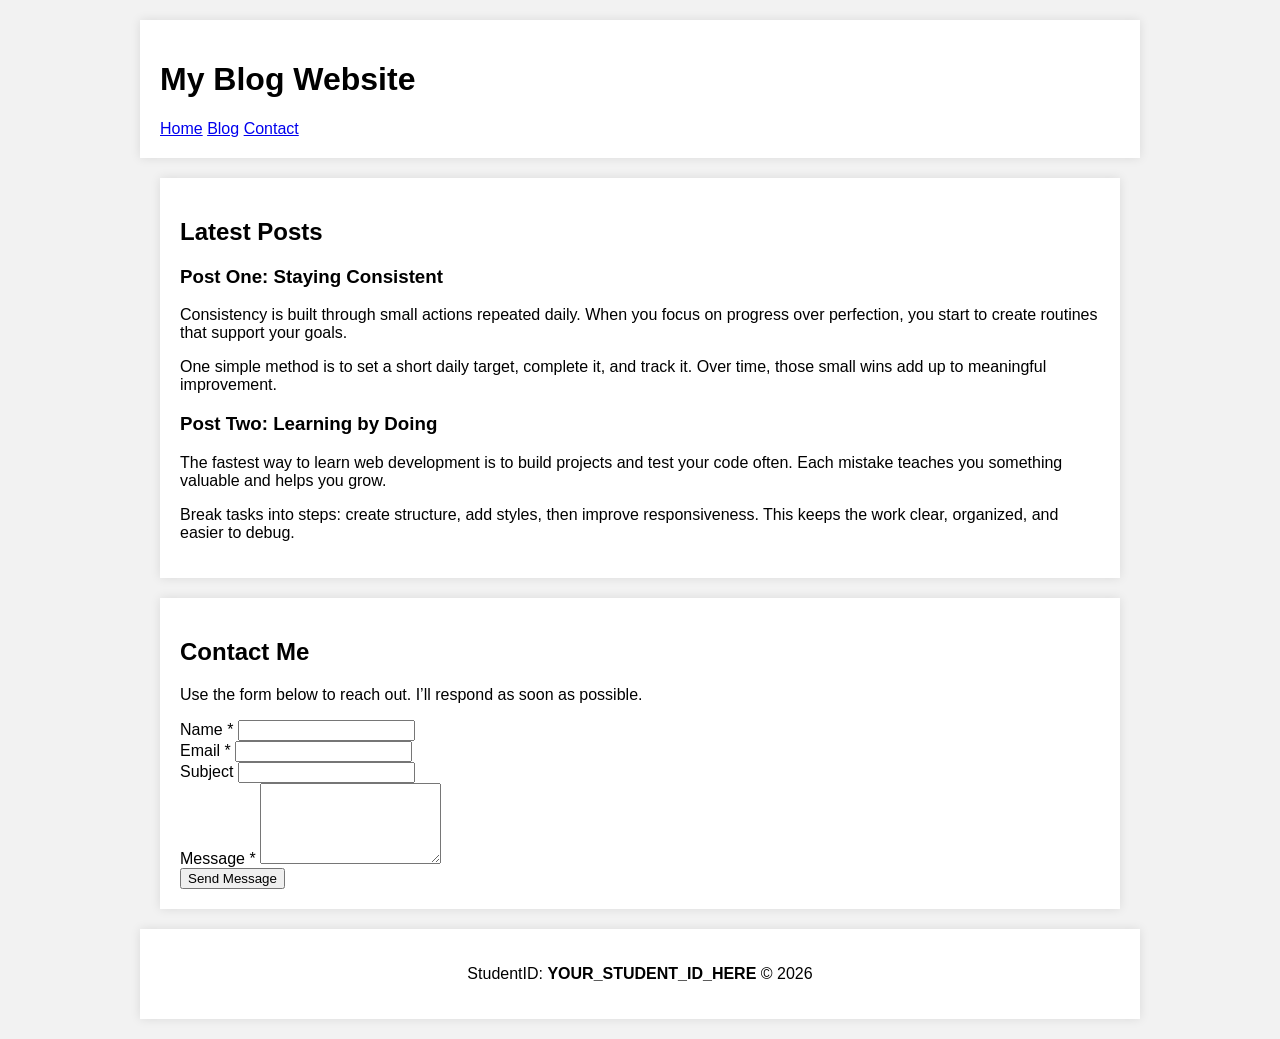
==== blog.html @ d66602d4 "Create blog.html" ====
<!doctype html>
<html lang="en">
<head>
  <meta charset="UTF-8" />
  <meta name="viewport" content="width=device-width, initial-scale=1.0" />
  <title>My Blog Website</title>

  <!-- Task 3: Link stylesheet -->
  <link rel="stylesheet" href="styles.css" />
</head>

<body>
  <!-- Task 1: Header with blog name -->
  <header class="site-header fade-in">
    <h1 id="home">My Blog Website</h1>

    <!-- Task 1: Nav with 3 internal links -->
    <nav class="site-nav" aria-label="Primary navigation">
      <a href="#home">Home</a>
      <a href="#blog">Blog</a>
      <a href="#contact">Contact</a>
    </nav>
  </header>

  <!-- Task 1: Main content -->
  <main class="site-main fade-in">
    <!-- Blog Section -->
    <section id="blog" class="blog-section">
      <h2>Latest Posts</h2>

      <!-- Articles container for Flexbox layout -->
      <div class="articles">
        <!-- Task 1: Article #1 with two paragraphs -->
        <article class="post">
          <h3>Post One: Staying Consistent</h3>
          <p>
            Consistency is built through small actions repeated daily. When you focus on progress over perfection,
            you start to create routines that support your goals.
          </p>
          <p>
            One simple method is to set a short daily target, complete it, and track it. Over time, those small wins
            add up to meaningful improvement.
          </p>
        </article>

        <!-- Task 1: Article #2 with two paragraphs -->
        <article class="post">
          <h3>Post Two: Learning by Doing</h3>
          <p>
            The fastest way to learn web development is to build projects and test your code often. Each mistake teaches
            you something valuable and helps you grow.
          </p>
          <p>
            Break tasks into steps: create structure, add styles, then improve responsiveness. This keeps the work clear,
            organized, and easier to debug.
          </p>
        </article>
      </div>
    </section>

    <!-- Task 1: Contact Section -->
    <section id="contact" class="contact-section">
      <h2>Contact Me</h2>
      <p class="contact-info">
        Use the form below to reach out. I’ll respond as soon as possible.
      </p>

      <!-- Task 2: Contact form with required fields except Subject -->
      <form class="contact-form" action="#" method="post">
        <div class="form-row">
          <label for="name">Name <span class="required">*</span></label>
          <input type="text" id="name" name="name" required />
        </div>

        <div class="form-row">
          <label for="email">Email <span class="required">*</span></label>
          <input type="email" id="email" name="email" required />
        </div>

        <div class="form-row">
          <label for="subject">Subject</label>
          <input type="text" id="subject" name="subject" />
        </div>

        <div class="form-row">
          <label for="message">Message <span class="required">*</span></label>
          <textarea id="message" name="message" rows="5" required></textarea>
        </div>

        <button type="submit">Send Message</button>
      </form>
    </section>
  </main>

  <!-- Task 1: Footer with studentID + copyright -->
  <footer class="site-footer fade-in">
    <p>StudentID: <strong>YOUR_STUDENT_ID_HERE</strong> &copy; 2026</p>
  </footer>
</body>
</html>
---- styles.css ----
/* Remove default browser spacing */
body {
    margin: 0;
    padding: 0;
    font-family: Arial, sans-serif;
    background-color: #f2f2f2;
}

/* Header styling */
header {
    max-width: 960px;
    margin: 20px auto;
    padding: 20px;
    background-color: white;
    box-shadow: 0 0 10px rgba(0, 0, 0, 0.1);
}

/* Navigation menu */
nav ul {
    display: flex;
    justify-content: center;
    list-style: none;
    padding: 0;
    margin: 10px 0;
}

/* Navigation spacing */
nav ul li {
    margin: 0 15px;
}

/* Navigation links */
nav ul li a {
    display: block;
    text-decoration: none;
    color: white;
    background-color: #333;
    padding: 12px 20px;
    border-radius: 4px;
    transition: background-color 0.3s;
}

/* Hover effect */
nav ul li a:hover {
    background-color: #555;
}

/* Main content container */
main {
    max-width: 960px;
    margin: 20px auto;
}

/* Section styling */
section {
    padding: 20px;
    background-color: white;
    margin-bottom: 20px;
    box-shadow: 0 0 10px rgba(0, 0, 0, 0.1);
}

/* Table styling */
table {
    width: 100%;
    border-collapse: collapse;
}

/* Table caption */
caption {
    font-weight: bold;
    margin-bottom: 10px;
}

/* Table cells */
th, td {
    border: 1px solid #ccc;
    padding: 12px;
    text-align: left;
}

/* Header row */
thead {
    background-color: #444;
    color: white;
}

/* Highlighted columns */
.highlight {
    background-color: #f9f9f9;
}

/* Footer row */
tfoot {
    font-style: italic;
    border-top: 2px solid #444;
    text-align: center;
}

/* Footer section */
footer {
    max-width: 960px;
    margin: 20px auto;
    padding: 20px;
    background-color: white;
    text-align: center;
    box-shadow: 0 0 10px rgba(0, 0, 0, 0.1);
}
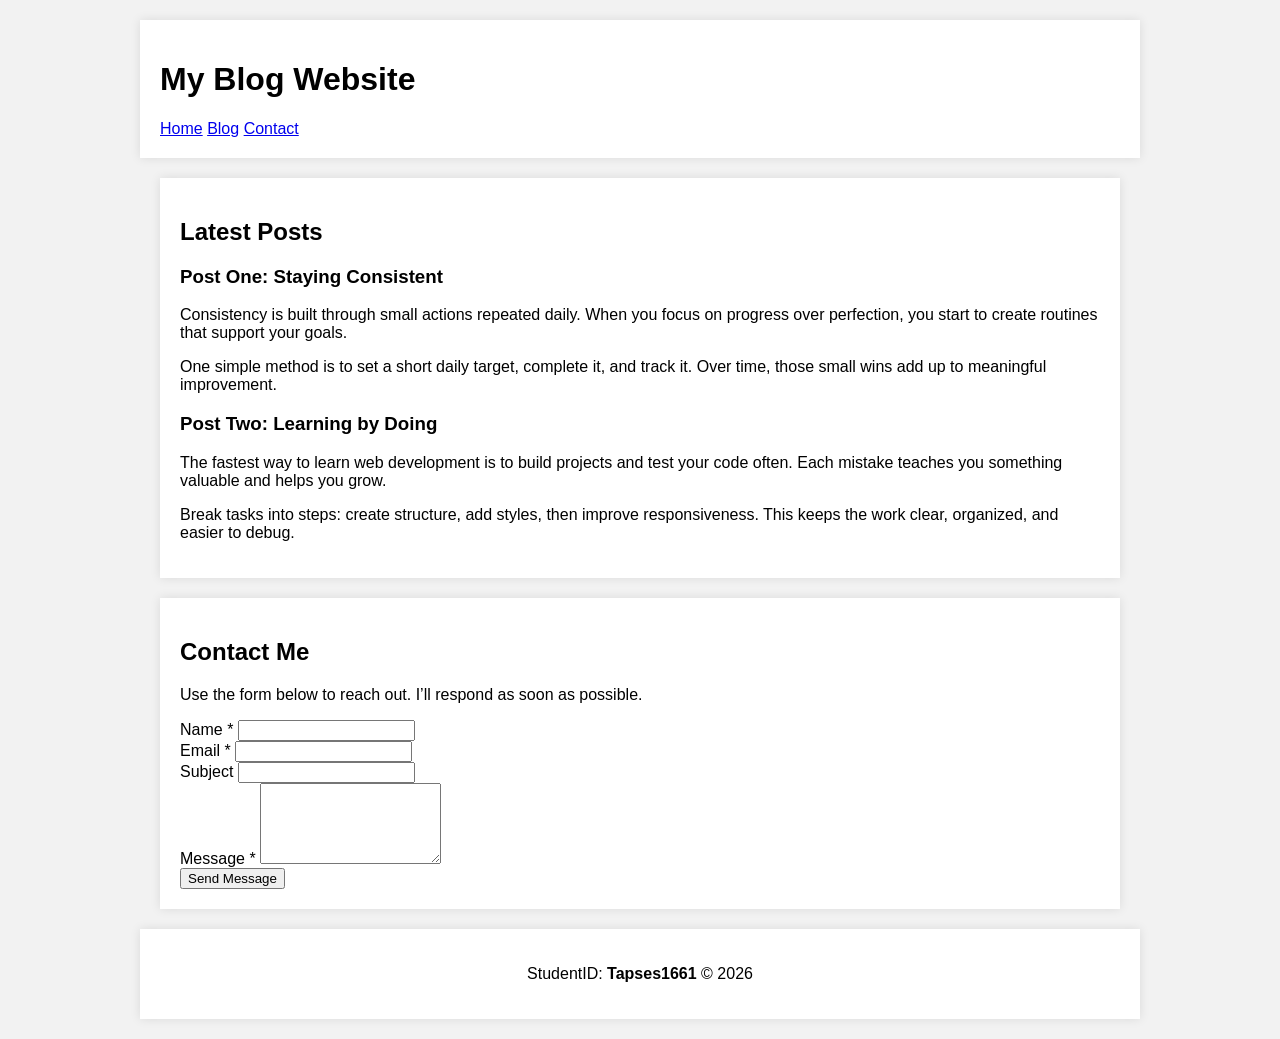
==== commit 9b137418: "Update blog.html" ====
--- a/blog.html
+++ b/blog.html
@@ -94,7 +94,7 @@
 
   <!-- Task 1: Footer with studentID + copyright -->
   <footer class="site-footer fade-in">
-    <p>StudentID: <strong>YOUR_STUDENT_ID_HERE</strong> &copy; 2026</p>
+    <p>StudentID: <strong>Tapses1661</strong> &copy; 2026</p>
   </footer>
 </body>
 </html>
